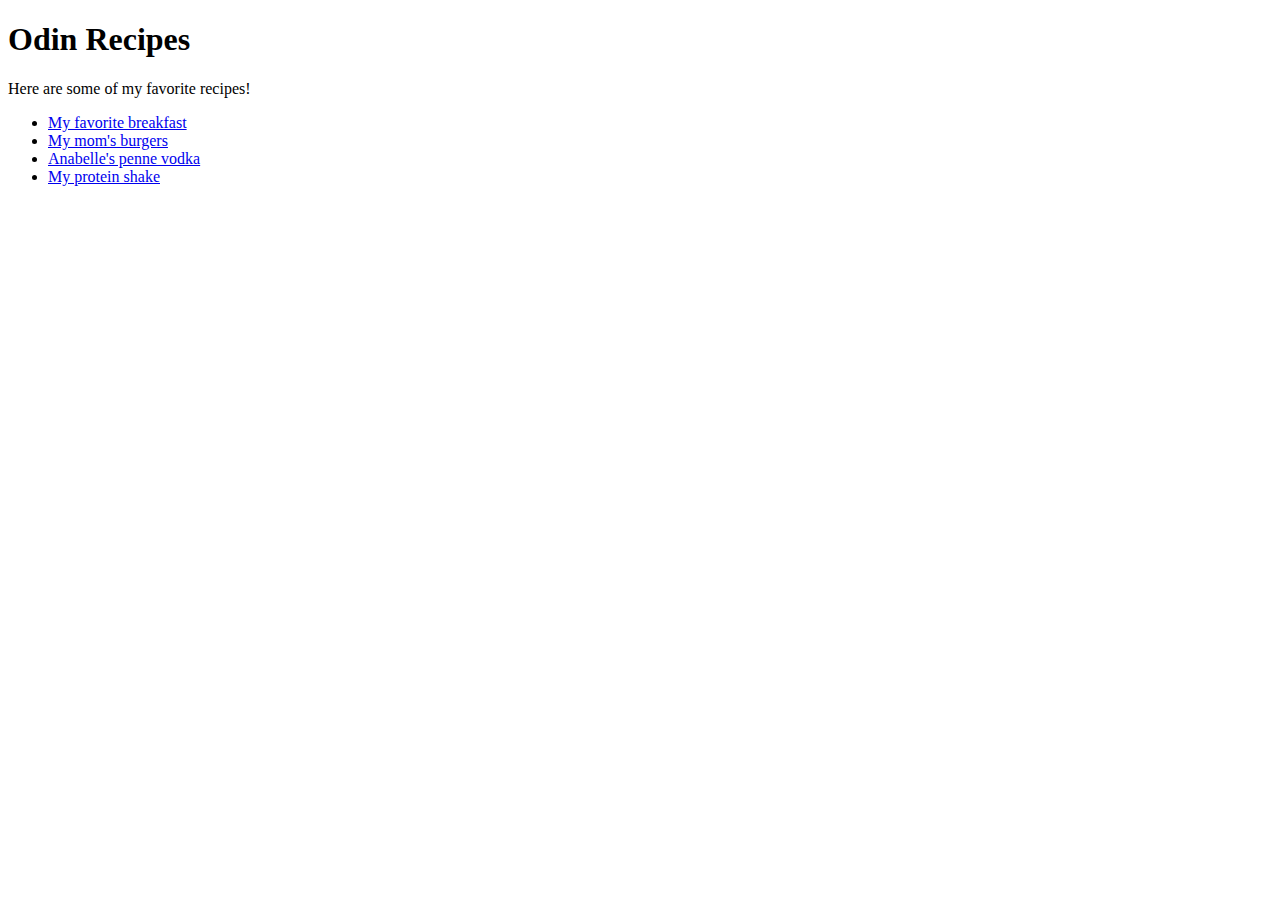
==== index.html @ 7a120ca3 "FLESHED OUT" ====
<!DOCTYPE html>
<html lang="en">
<head>
    <meta charset="UTF-8">
    <meta name="viewport" content="width=device-width, initial-scale=1.0">
    <title>Vicente's Recipes (Odin)</title>
</head>
<body>
    <h1>Odin Recipes</h1>
    <p>Here are some of my favorite recipes!</p>
    <ul>
        <li><a href="recipes/breakfast.html">My favorite breakfast</a></li>
        <li><a href="recipes/burger_loaf.html">My mom's burgers</a></li>
        <li><a href="recipes/penne_vodka.html">Anabelle's penne vodka</a></li>
        <li><a href="recipes/shake.html">My protein shake</a></li>
    </ul>
</body>
</html>
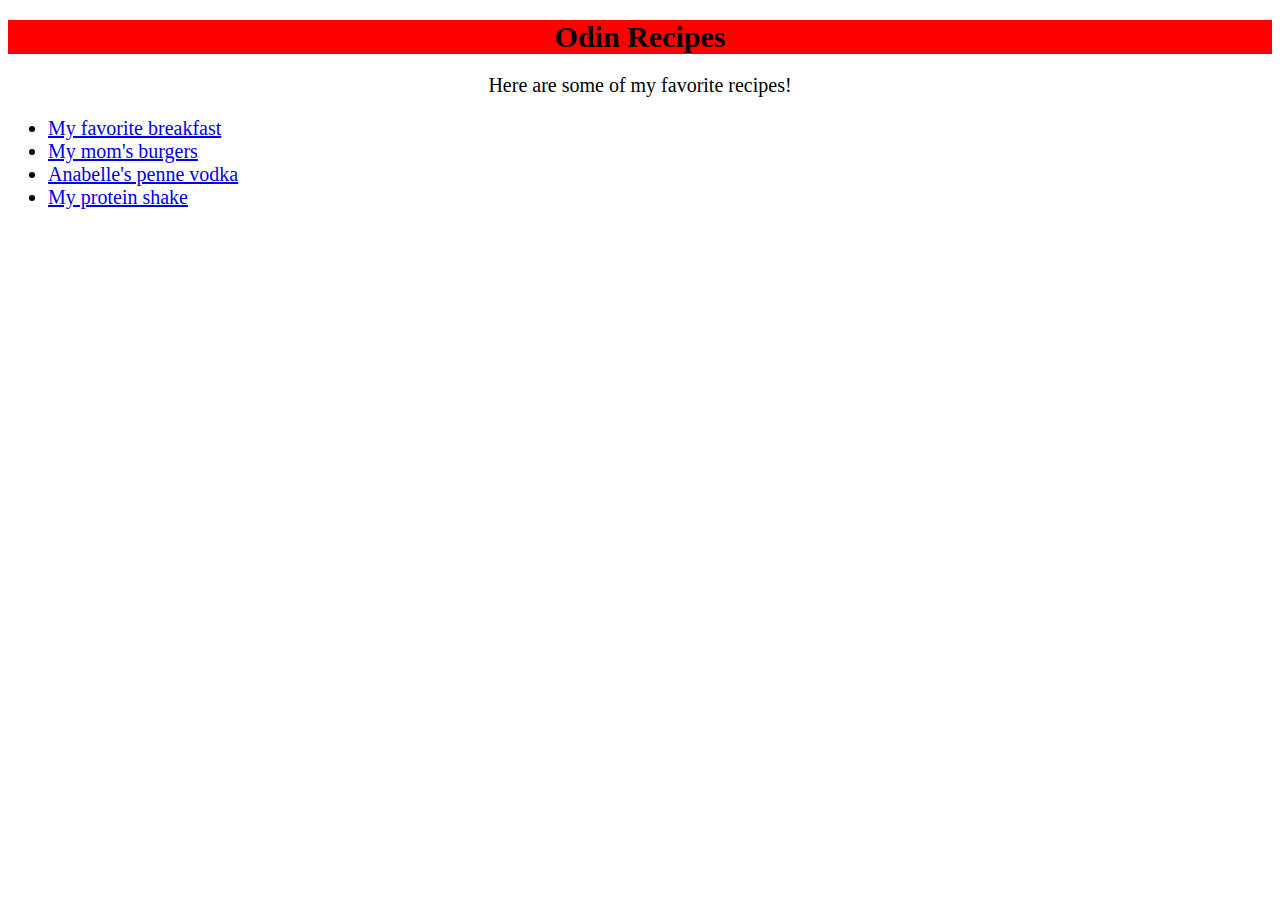
==== commit 6f59aa57: "ADDED CSS AND FORMATTING" ====
--- a/index.html
+++ b/index.html
@@ -4,11 +4,12 @@
     <meta charset="UTF-8">
     <meta name="viewport" content="width=device-width, initial-scale=1.0">
     <title>Vicente's Recipes (Odin)</title>
+    <link rel="stylesheet" href="style.css" />
 </head>
 <body>
-    <h1>Odin Recipes</h1>
-    <p>Here are some of my favorite recipes!</p>
-    <ul>
+    <h1 class="text" id="title">Odin Recipes</h1>
+    <p class="text">Here are some of my favorite recipes!</p>
+    <ul class="text" id="list">
         <li><a href="recipes/breakfast.html">My favorite breakfast</a></li>
         <li><a href="recipes/burger_loaf.html">My mom's burgers</a></li>
         <li><a href="recipes/penne_vodka.html">Anabelle's penne vodka</a></li>
--- a/style.css
+++ b/style.css
@@ -0,0 +1,21 @@
+/* style.css */
+
+.text {
+    font-size: 20px;
+    text-align: center;
+}
+
+#list {
+    text-align: left;
+}
+
+#title {
+    font-size: 30px;
+    font-weight: bold;
+    background-color: red;
+}
+
+#t2 {
+    font-size: 25px;
+    font-weight: bold;
+}